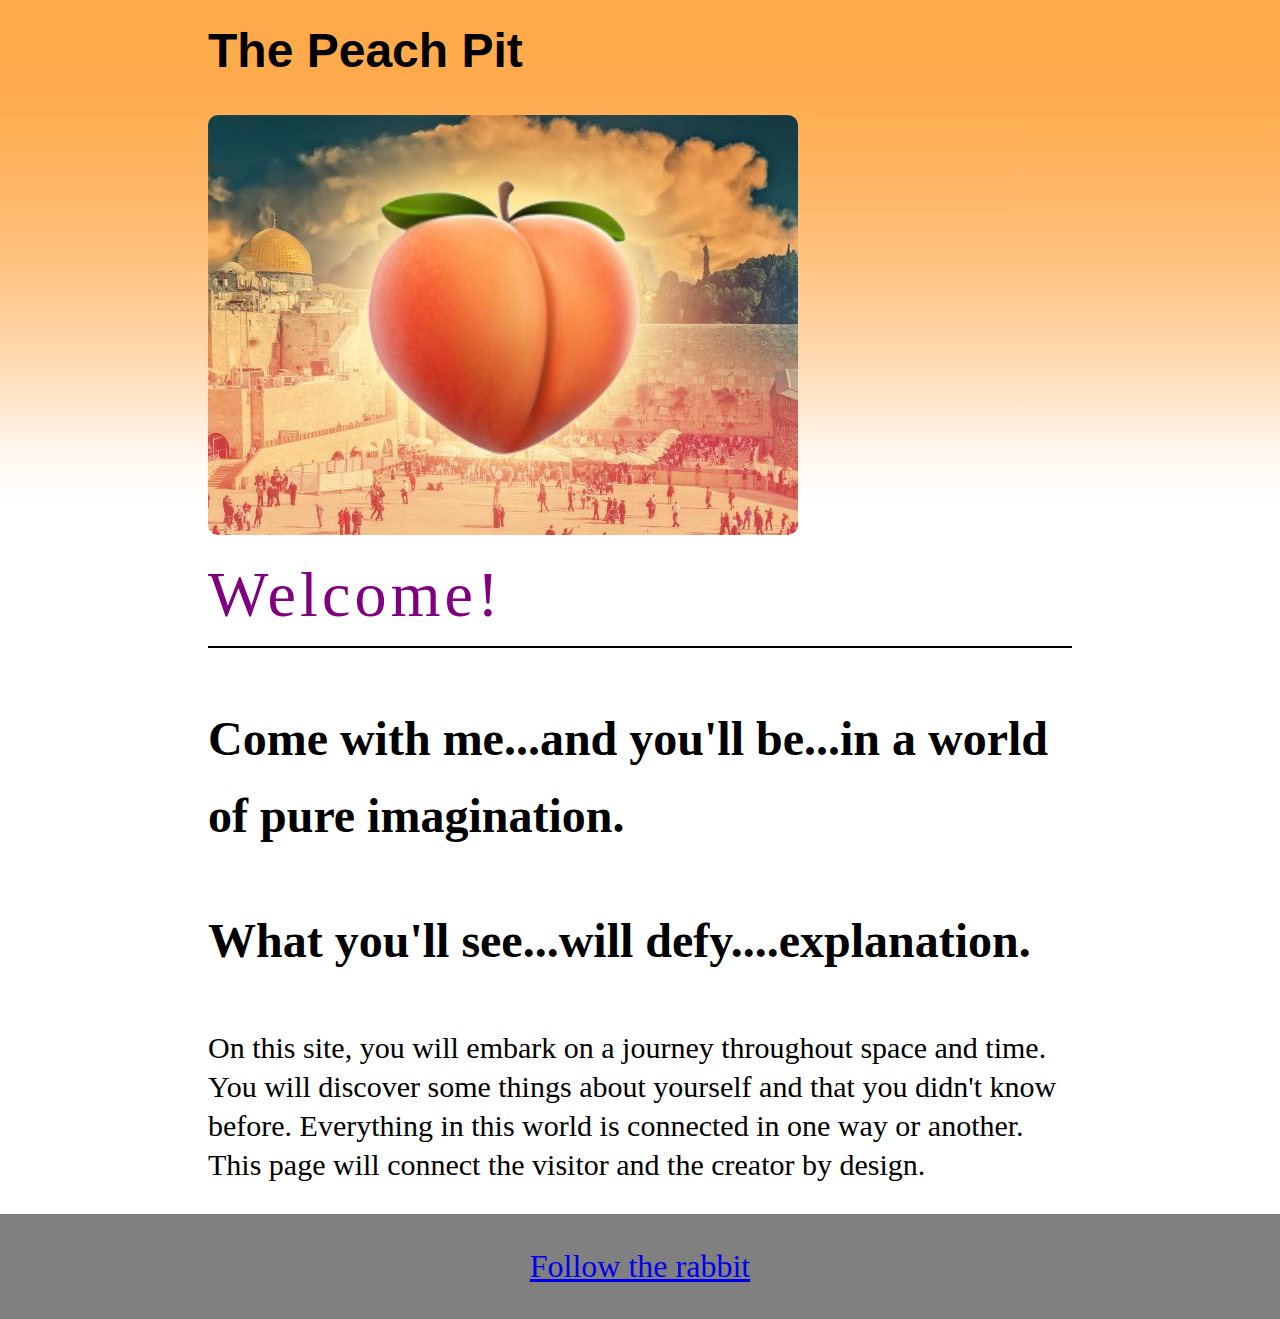
==== peach-pit-project.html @ bce5dd27 "Added containers and media query" ====
<!DOCTYPE html>
<html>
    <head>
        <title>The Peach Pit</title>
        <link rel="stylesheet" href="normalize.css">
        <link rel="stylesheet" href="peach-pit-style.css">
    </head>
        <body>
            <header class="main-header">
                <div class="container">
                    <h1>The Peach Pit</h1>
                    <img src="peach_mecca.jpg">
                </div>
            </header>

            <div class="container">
                <h2 class="title">Welcome!</h2>

                <h3 class="intro">Come with me...and you'll be...in a world of pure imagination.</h3>  
                <h3 class="intro">What you'll see...will defy....explanation.</h3>

                <p>On this site, you will embark on a journey throughout space and time.  
                    You will discover some things about yourself and that you didn't know 
                    before.  Everything in this world is connected in one way or another. 
                    This page will connect the visitor and the creator by design.</p>
            </div>

            <footer class="main-footer">
                <a href="peach-pit-project2.html">Follow the rabbit</a>
            </footer>
        </body>
</html>
---- peach-pit-style.css ----
/* CSS Style for The Peach Pit  */

/* ========================
    Base Element Styles
======================== */

 * {
    box-sizing: border-box;
 }


body {
    line-height: 1.3;
}

h1 {
    font-size: 48px;
    color: black;
    margin-top: 0;
}

h2 {
    font-size: 60px;
}

h3 {
    font-size: 100px;
}

p {
    font-size: 30px;
    font-family: Verdana;
}

img {
    max-width: 100%;
    margin-bottom: 20px;
    border-radius: 10px;
}

a {
    font-size: 2em;
}

ul {
    list-style: none;
}


/* ======================
    Base Layout Styles 
========================*/

/* -------Layout Containers------- */

.main-header {
    padding-top: 20px;
    height: 500px;
    background: linear-gradient(#ffa949, transparent 90%),
                linear-gradient(0deg, #fff, transparent),
                #ffa949 url('../img/mountains.jpg') no-repeat center;
    background-size: cover;
    font-family: Verdana, Geneva, Tahoma, sans-serif;
    margin-bottom: 20px;
  }

  .main-footer {
    background: gray; 
    padding: 2em 0;
    text-align: center;
  }

  .container {
    padding-left: 1em;
    padding-right: 1em;
  }
  
/* -------Page Elements------- */

  .title {
    color: purple;
    font-size: 4em; /* 26px/16px */
    letter-spacing: .065em;
    font-weight: 200;
    border-bottom: 2px solid black;
    padding-bottom: 10px;
  }
  
  .intro {
    font-size: 3em; /* 20px/16px */
    line-height: 1.6;  
  }

  .main-info {
    font-family: Arial;
    padding: 10px 10px;
    margin: 20px;
  }

  .main-title {
    color: blue;
    border: 2px dotted black;
  }


  /* ======================
    Media Queries  
========================*/
 
@media (min-width: 769px) {
    .container {
     width: 70%;
     max-width: 1000px;
     margin: 0 auto;
    }
}
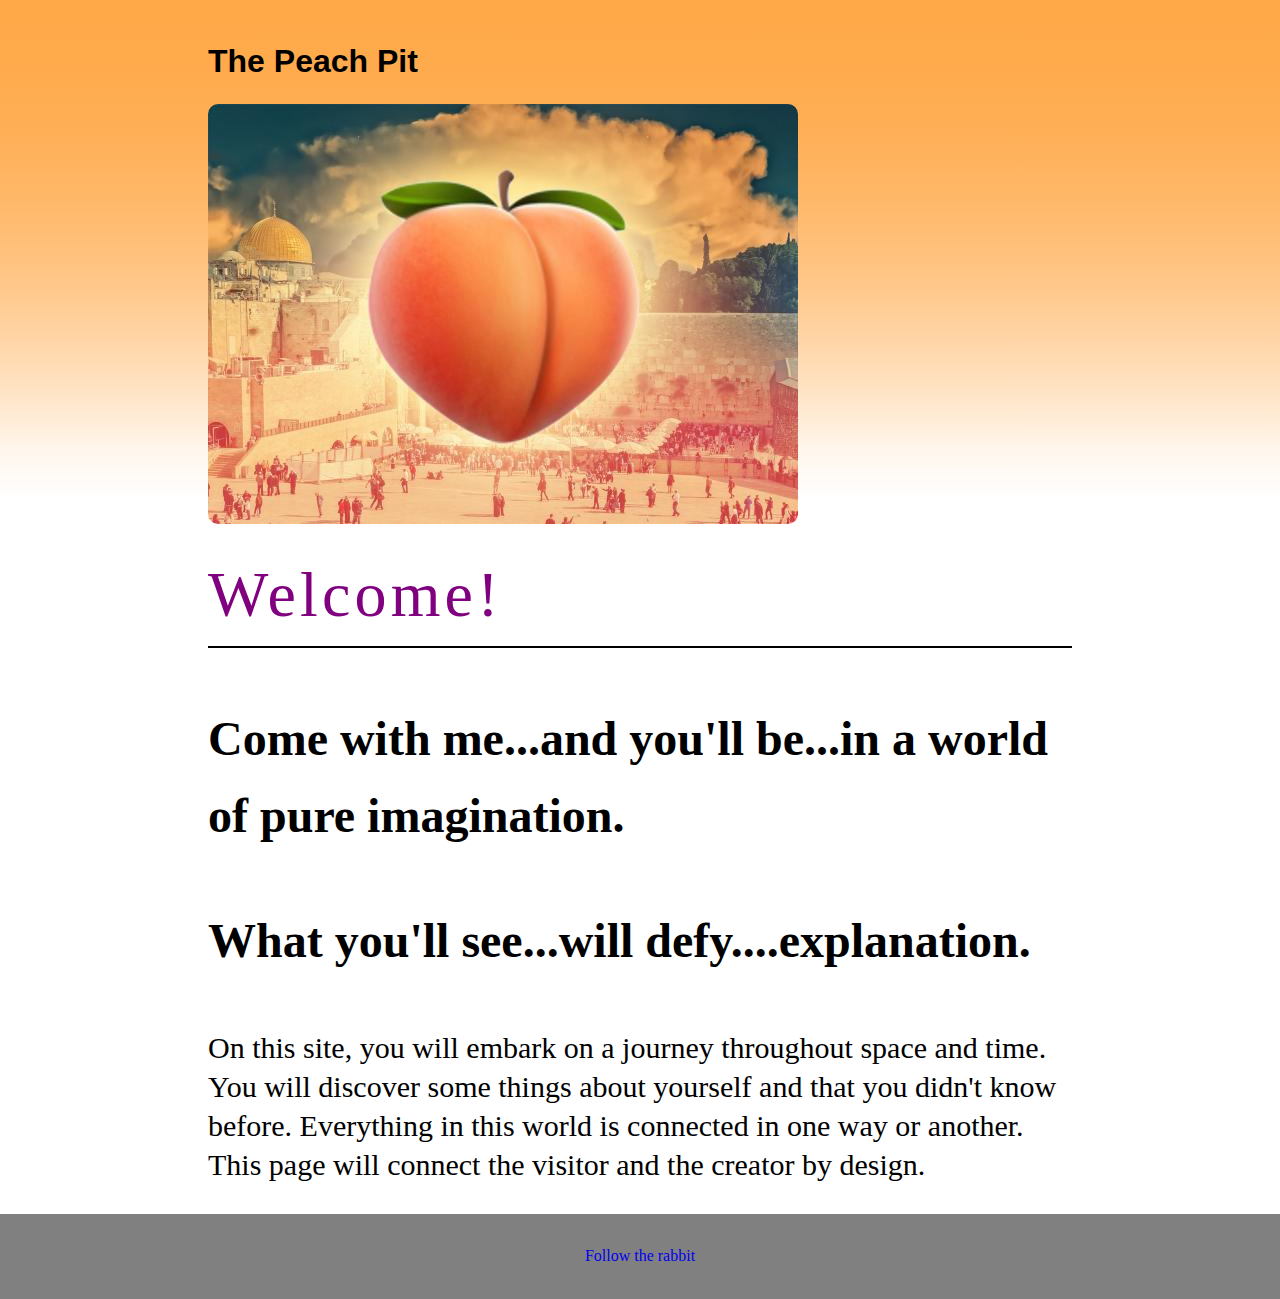
==== commit 2f3823fb: "navigation style change" ====
--- a/peach-pit-project.html
+++ b/peach-pit-project.html
@@ -6,7 +6,7 @@
         <link rel="stylesheet" href="peach-pit-style.css">
     </head>
         <body>
-            <header class="main-header">
+            <header class="landing-main-header">
                 <div class="container">
                     <h1>The Peach Pit</h1>
                     <img src="peach_mecca.jpg">
--- a/peach-pit-style.css
+++ b/peach-pit-style.css
@@ -13,11 +13,6 @@
     line-height: 1.3;
 }
 
-h1 {
-    font-size: 48px;
-    color: black;
-    margin-top: 0;
-}
 
 h2 {
     font-size: 60px;
@@ -39,7 +34,7 @@
 }
 
 a {
-    font-size: 2em;
+    text-decoration: none;
 }
 
 ul {
@@ -53,7 +48,7 @@
 
 /* -------Layout Containers------- */
 
-.main-header {
+.landing-main-header {
     padding-top: 20px;
     height: 500px;
     background: linear-gradient(#ffa949, transparent 90%),
@@ -63,6 +58,18 @@
     font-family: Verdana, Geneva, Tahoma, sans-serif;
     margin-bottom: 20px;
   }
+
+  .main-header {
+	padding-top: 1.5em;
+	padding-bottom: 1.5em;
+	background: orange;
+    margin-bottom: 30px;
+}
+
+  .main-nav {
+    margin-top: 5px;
+  }
+
 
   .main-footer {
     background: gray; 
@@ -97,10 +104,36 @@
     margin: 20px;
   }
 
-  .main-title {
+/* --------Navigation-------- */
+
+.main-title {
+    font-size: 1.25em;
+    margin: 0;
+}
+  .main-title,
+  .main-nav li {
+	text-align: center;
+	background: #fff;
+	margin-top: 6px;
+	margin-bottom: 6px;
+}
+
+.main-title a,
+.main-nav a {
+	padding: 10px 15px;
+	text-align: center;
+	display: block;
+}
+
+.main-nav a {
+    font-size: .95em;
     color: blue;
-    border: 2px dotted black;
-  }
+    text-transform: uppercase;
+}
+
+.main-nav a:hover {
+    color: #093a58;
+}
 
 
   /* ======================
@@ -113,4 +146,24 @@
      max-width: 1000px;
      margin: 0 auto;
     }
-}+
+    .main-nav {
+     float: right;
+    }
+
+    .main-nav li {
+     margin-left: 12px;
+     float: left;
+    }
+
+    .main-title {
+     float: left;
+    }
+
+    .clearfix::after {
+     content: "";
+     display: table;
+     clear: both;
+    }
+}
+
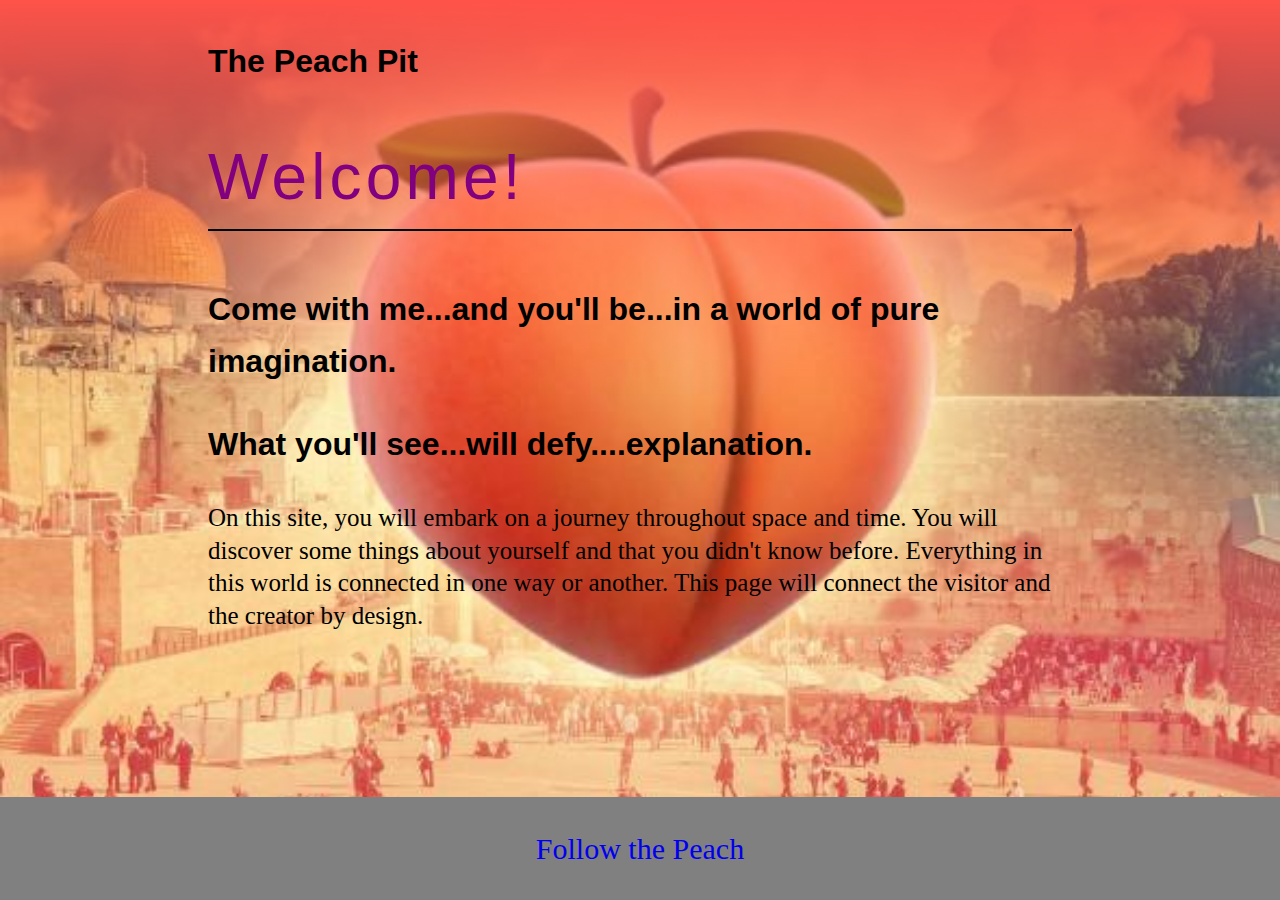
==== commit 03f88cea: "It friggin works" ====
--- a/peach-pit-project.html
+++ b/peach-pit-project.html
@@ -9,11 +9,22 @@
             <header class="landing-main-header">
                 <div class="container">
                     <h1>The Peach Pit</h1>
-                    <img src="peach_mecca.jpg">
+                    <!-- <img src="peach_mecca.jpg"> -->
+                </div>
+                <div class="container">
+                        <h2 class="title">Welcome!</h2>
+        
+                        <h3 class="intro">Come with me...and you'll be...in a world of pure imagination.</h3>  
+                        <h3 class="intro">What you'll see...will defy....explanation.</h3>
+        
+                        <p>On this site, you will embark on a journey throughout space and time.  
+                            You will discover some things about yourself and that you didn't know 
+                            before.  Everything in this world is connected in one way or another. 
+                            This page will connect the visitor and the creator by design.</p>
                 </div>
             </header>
 
-            <div class="container">
+            <!-- <div class="container">
                 <h2 class="title">Welcome!</h2>
 
                 <h3 class="intro">Come with me...and you'll be...in a world of pure imagination.</h3>  
@@ -23,10 +34,10 @@
                     You will discover some things about yourself and that you didn't know 
                     before.  Everything in this world is connected in one way or another. 
                     This page will connect the visitor and the creator by design.</p>
-            </div>
+            </div> -->
 
             <footer class="main-footer">
-                <a href="peach-pit-project2.html">Follow the rabbit</a>
+                <a href="peach-pit-project2.html">Follow the Peach</a>
             </footer>
         </body>
 </html>--- a/peach-pit-style.css
+++ b/peach-pit-style.css
@@ -8,9 +8,15 @@
     box-sizing: border-box;
  }
 
+html {
+    height: 100%;
+}
 
 body {
     line-height: 1.3;
+    min-height: 100%;
+    display: grid;
+    grid-template-rows: 1fr auto;
 }
 
 
@@ -23,18 +29,24 @@
 }
 
 p {
-    font-size: 30px;
+    font-size: 25px;
     font-family: Verdana;
 }
 
 img {
-    max-width: 100%;
+    /* max-width: 100%;
     margin-bottom: 20px;
-    border-radius: 10px;
+    border-radius: 10px; */
+    display: block;
+    margin-top: auto;
+    margin-left: auto;
+    margin-right: auto;
+    width: 50%;
 }
 
 a {
     text-decoration: none;
+    font-size: 30px;
 }
 
 ul {
@@ -50,13 +62,11 @@
 
 .landing-main-header {
     padding-top: 20px;
-    height: 500px;
-    background: linear-gradient(#ffa949, transparent 90%),
-                linear-gradient(0deg, #fff, transparent),
-                #ffa949 url('../img/mountains.jpg') no-repeat center;
-    background-size: cover;
+    height: 100%;
+    background: linear-gradient(#ff5349, transparent 50%),
+                url('peach_mecca.jpg') repeat center;
+    background-size: 100%;
     font-family: Verdana, Geneva, Tahoma, sans-serif;
-    margin-bottom: 20px;
   }
 
   .main-header {
@@ -75,6 +85,8 @@
     background: gray; 
     padding: 2em 0;
     text-align: center;
+    grid-row-start: 2;
+    grid-row-end: 3;
   }
 
   .container {
@@ -94,7 +106,7 @@
   }
   
   .intro {
-    font-size: 3em; /* 20px/16px */
+    font-size: 2em; /* 20px/16px */
     line-height: 1.6;  
   }
 
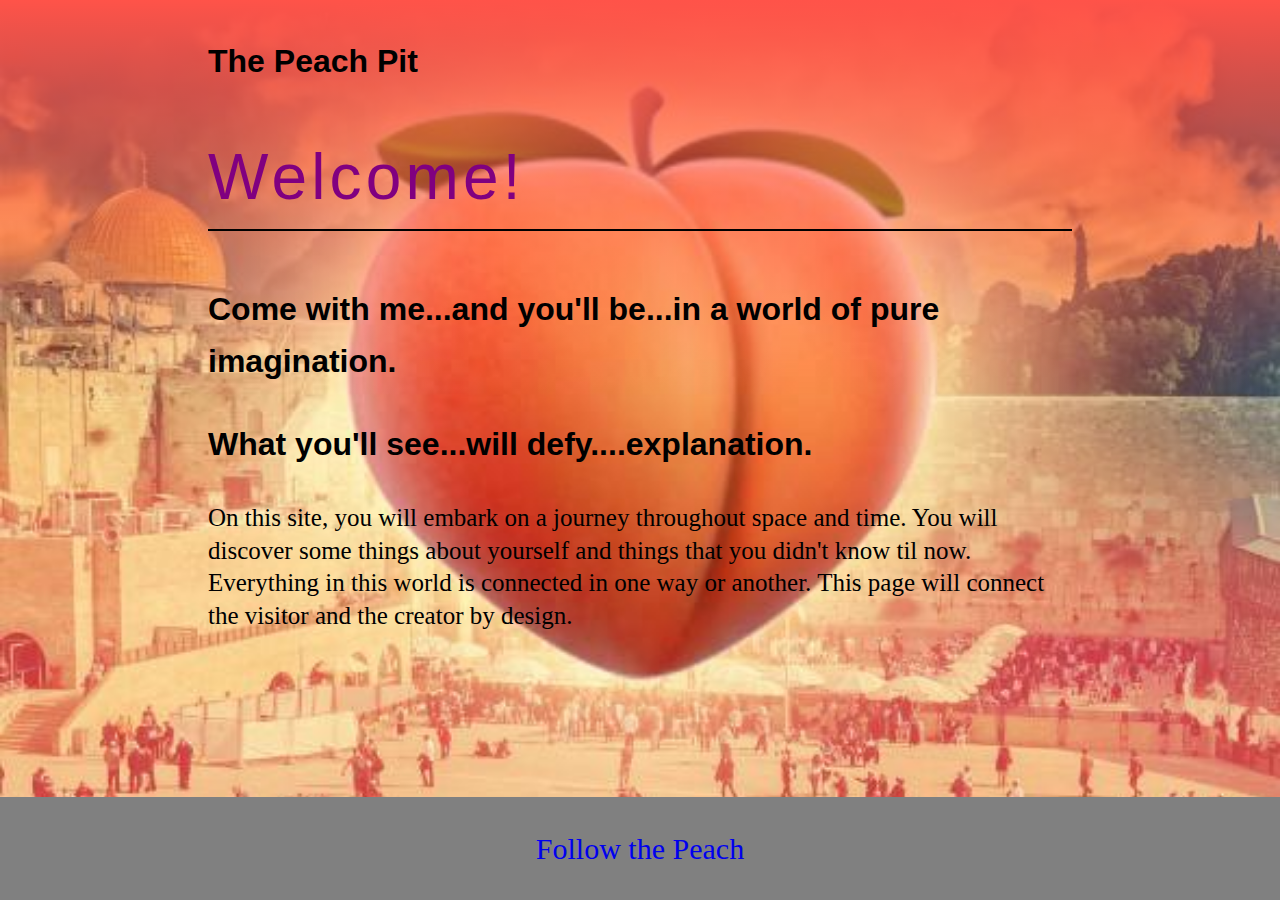
==== commit bff2e5ae: "Nav bar works now" ====
--- a/peach-pit-project.html
+++ b/peach-pit-project.html
@@ -18,8 +18,8 @@
                         <h3 class="intro">What you'll see...will defy....explanation.</h3>
         
                         <p>On this site, you will embark on a journey throughout space and time.  
-                            You will discover some things about yourself and that you didn't know 
-                            before.  Everything in this world is connected in one way or another. 
+                            You will discover some things about yourself and things that you didn't know 
+                            til now.  Everything in this world is connected in one way or another. 
                             This page will connect the visitor and the creator by design.</p>
                 </div>
             </header>
--- a/peach-pit-style.css
+++ b/peach-pit-style.css
@@ -8,6 +8,7 @@
     box-sizing: border-box;
  }
 
+ /* I added these below html and body elements for my sticky footer using a grid */
 html {
     height: 100%;
 }
@@ -49,9 +50,6 @@
     font-size: 30px;
 }
 
-ul {
-    list-style: none;
-}
 
 
 /* ======================
@@ -59,6 +57,8 @@
 ========================*/
 
 /* -------Layout Containers------- */
+
+/* - This is the full landing page picture layout that keeps its full size - */
 
 .landing-main-header {
     padding-top: 20px;
@@ -80,7 +80,7 @@
     margin-top: 5px;
   }
 
-
+/* The grid continues */
   .main-footer {
     background: gray; 
     padding: 2em 0;
@@ -121,31 +121,37 @@
 .main-title {
     font-size: 1.25em;
     margin: 0;
-}
-  .main-title,
-  .main-nav li {
 	text-align: center;
 	background: #fff;
 	margin-top: 6px;
 	margin-bottom: 6px;
 }
 
-.main-title a,
-.main-nav a {
-	padding: 10px 15px;
-	text-align: center;
-	display: block;
+ul {
+    list-style-type: none;
+    margin: 0;
+    padding: 0;
+    overflow: hidden;
+    background-color: orange;
 }
 
-.main-nav a {
-    font-size: .95em;
-    color: blue;
-    text-transform: uppercase;
+li {
+    float: left;
 }
 
-.main-nav a:hover {
-    color: #093a58;
+li a {
+    display: block;
+    color: white;
+    text-align: center;
+    padding: 14px 16px;
+    text-decoration: none;
 }
+
+/* Change the link color to #111 (black) on hover */
+li a:hover {
+    background-color: #111;
+}
+
 
 
   /* ======================
@@ -179,3 +185,8 @@
     }
 }
 
+@media screen and (max-width: 600px) {
+    li {
+     float: none;
+    }
+}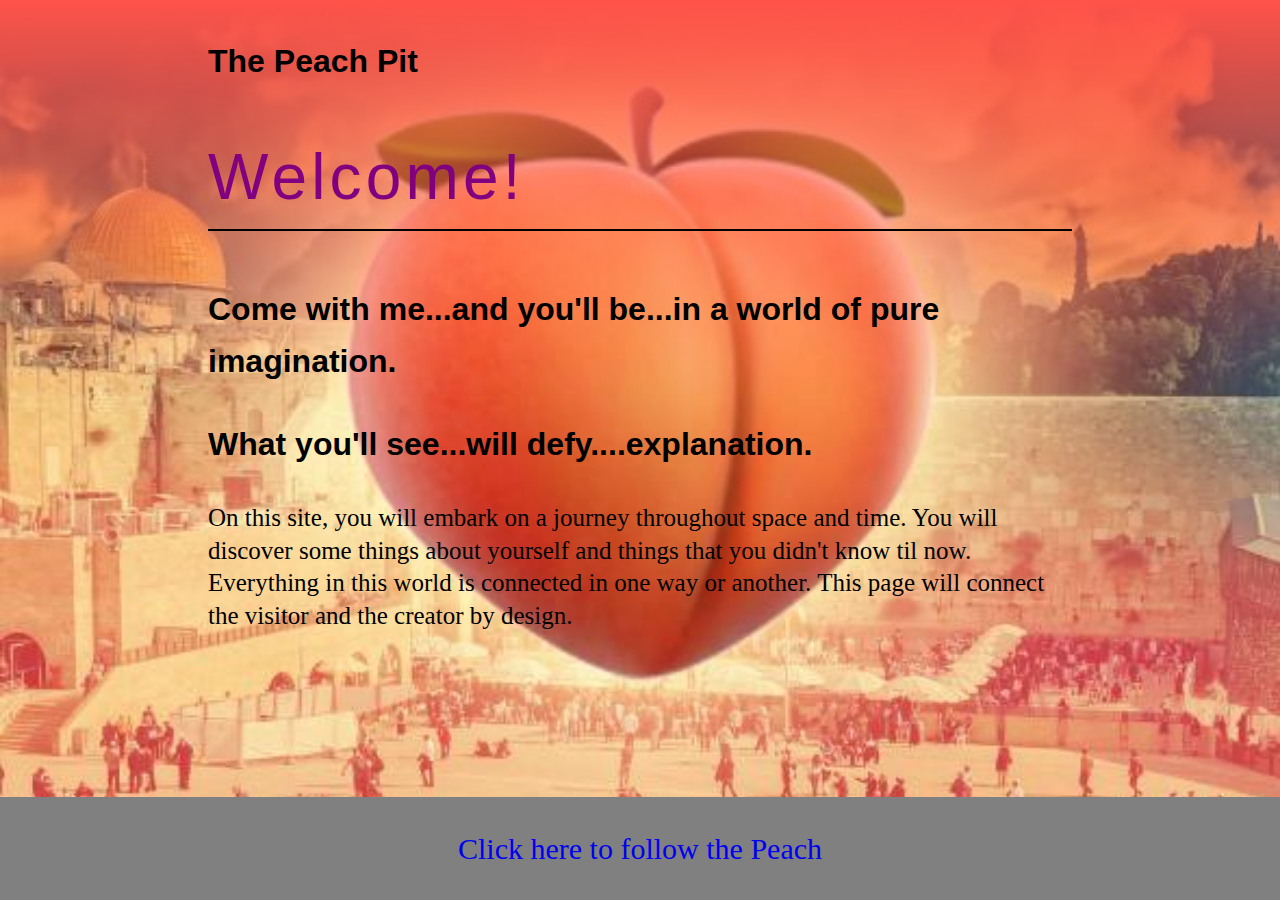
==== commit 0b909016: "the latest content without hamburger" ====
--- a/peach-pit-project.html
+++ b/peach-pit-project.html
@@ -2,6 +2,8 @@
 <html>
     <head>
         <title>The Peach Pit</title>
+        <link rel="shortcut icon" href="peach-pit-project2.html/flavicon.ico" type="image/x-icon">
+        <link rel="icon" href="peach-pit-project2.html/flavicon.ico" type="image/x-icon">
         <link rel="stylesheet" href="normalize.css">
         <link rel="stylesheet" href="peach-pit-style.css">
     </head>
@@ -9,7 +11,7 @@
             <header class="landing-main-header">
                 <div class="container">
                     <h1>The Peach Pit</h1>
-                    <!-- <img src="peach_mecca.jpg"> -->
+
                 </div>
                 <div class="container">
                         <h2 class="title">Welcome!</h2>
@@ -24,20 +26,9 @@
                 </div>
             </header>
 
-            <!-- <div class="container">
-                <h2 class="title">Welcome!</h2>
-
-                <h3 class="intro">Come with me...and you'll be...in a world of pure imagination.</h3>  
-                <h3 class="intro">What you'll see...will defy....explanation.</h3>
-
-                <p>On this site, you will embark on a journey throughout space and time.  
-                    You will discover some things about yourself and that you didn't know 
-                    before.  Everything in this world is connected in one way or another. 
-                    This page will connect the visitor and the creator by design.</p>
-            </div> -->
 
             <footer class="main-footer">
-                <a href="peach-pit-project2.html">Follow the Peach</a>
+                <a href="peach-pit-project2.html">Click here to follow the Peach</a>
             </footer>
         </body>
 </html>--- a/peach-pit-style.css
+++ b/peach-pit-style.css
@@ -18,15 +18,11 @@
     min-height: 100%;
     display: grid;
     grid-template-rows: 1fr auto;
-}
-
-
-h2 {
-    font-size: 60px;
-}
-
-h3 {
-    font-size: 100px;
+    font-family: 'Neuton', serif;
+}
+
+section {
+    font-size: 25px;
 }
 
 p {
@@ -35,14 +31,10 @@
 }
 
 img {
-    /* max-width: 100%;
-    margin-bottom: 20px;
-    border-radius: 10px; */
-    display: block;
-    margin-top: auto;
-    margin-left: auto;
-    margin-right: auto;
+    display: block;
+    margin: 50px auto;
     width: 50%;
+
 }
 
 a {
@@ -76,9 +68,6 @@
     margin-bottom: 30px;
 }
 
-  .main-nav {
-    margin-top: 5px;
-  }
 
 /* The grid continues */
   .main-footer {
@@ -98,7 +87,7 @@
 
   .title {
     color: purple;
-    font-size: 4em; /* 26px/16px */
+    font-size: 4em; 
     letter-spacing: .065em;
     font-weight: 200;
     border-bottom: 2px solid black;
@@ -106,11 +95,12 @@
   }
   
   .intro {
-    font-size: 2em; /* 20px/16px */
+    font-size: 2em; 
     line-height: 1.6;  
   }
 
-  .main-info {
+  .main-quote {
+    font-size: 25px;
     font-family: Arial;
     padding: 10px 10px;
     margin: 20px;
@@ -133,6 +123,9 @@
     padding: 0;
     overflow: hidden;
     background-color: orange;
+    position: fixed;
+    top: 0;
+    width: 100%;
 }
 
 li {
@@ -150,6 +143,55 @@
 /* Change the link color to #111 (black) on hover */
 li a:hover {
     background-color: #111;
+}
+
+/* Setting some spacing to avoid overlap before the anchor link navigates to the section */
+#about::before {
+    display: block;
+    content: " ";
+    margin-top: -65px;
+    height: 65px;
+    visibility: hidden;
+    pointer-events: none;
+  }
+
+  #art::before {
+      display: block;
+      content: " ";
+      margin-top: -65px;
+      height: 65px;
+      visibility: hidden;
+      pointer-events: none;
+  }
+
+
+
+  /* ======================
+    Form Styling  
+========================*/
+
+input[type=text],
+input[type=email],
+textarea,
+button[type=submit] {
+    width: 100%;
+    padding: 12px 20px;
+    margin: 8px 0;
+    display: inline-block;
+    border: 1px solid #ccc;
+    border-radius: 4px;
+    box-sizing: border-box;
+}
+
+button[type=submit]:hover {
+    background-color: #127ea8;
+}
+
+.form {
+    border-radius: 5px;
+    background-color: #797979;
+    padding: 20px;
+    font-family: Arial, Helvetica, sans-serif;
 }
 
 
@@ -165,6 +207,12 @@
      margin: 0 auto;
     }
 
+    .form-container {
+    width: 30%;
+    max-width: 1000px;
+    margin: 0 auto;
+    }
+
     .main-nav {
      float: right;
     }
@@ -185,8 +233,42 @@
     }
 }
 
+
 @media screen and (max-width: 600px) {
     li {
      float: none;
-    }
-}+     line-height: 1.5em;
+    }
+
+    #about::before {
+    display: block;
+    content: " ";
+    margin-top: -190px;
+    height: 190px;
+    visibility: hidden;
+    pointer-events: none;
+    }
+
+    #art::before {
+        display: block;
+        content: " ";
+        margin-top: -190px;
+        height: 190px;
+        visibility: hidden;
+        pointer-events: none;
+    }
+
+    body { 
+    padding-top: 125px; 
+    }
+}
+    
+/* Remember to change the width for the medium screen break points */
+
+@media (min-width: 600px) {
+    .form-container {
+    width: 45%;
+    max-width: 1000px;
+    margin: 0 auto;
+    }
+}
